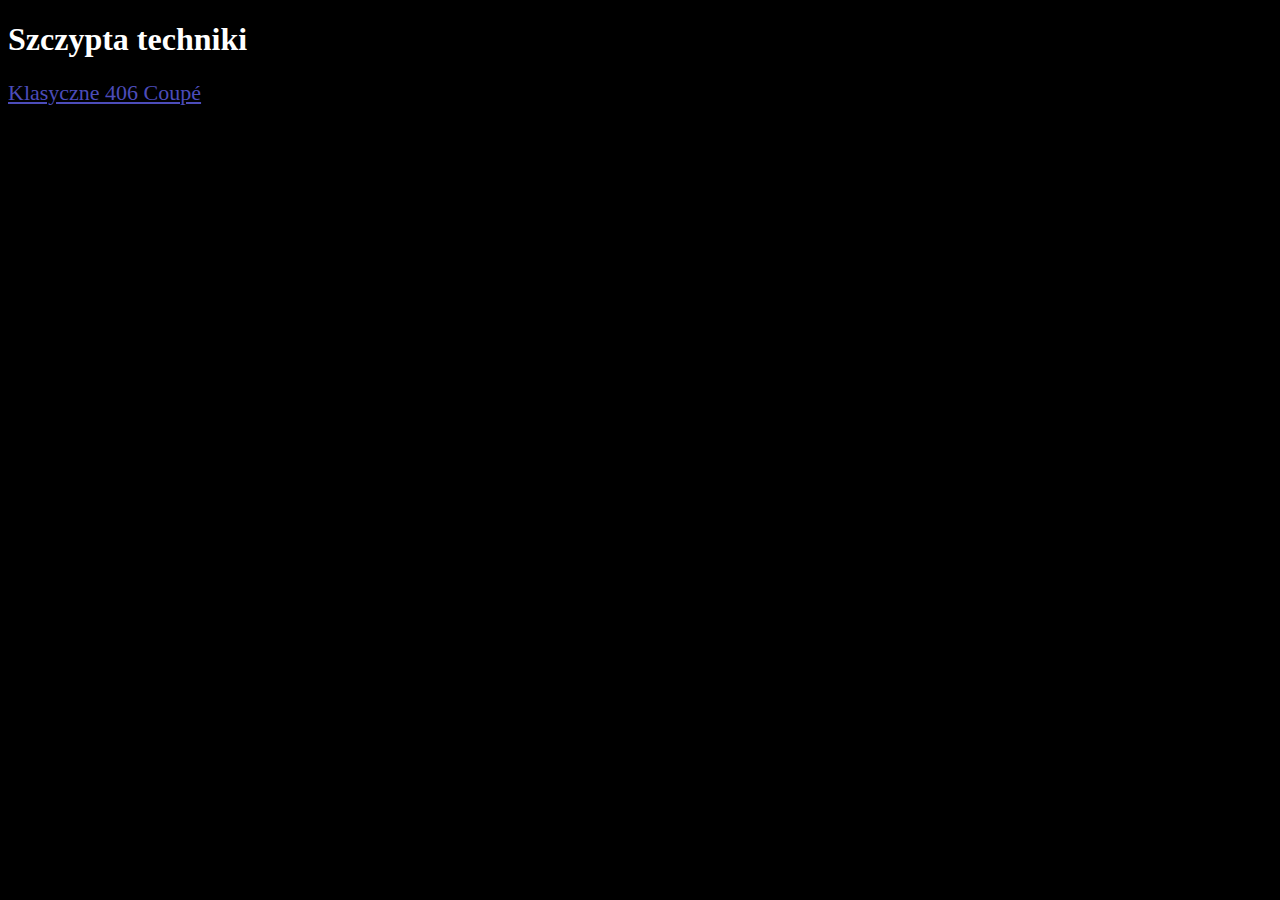
==== index.html @ 4a5586b3 "zmieniono:       index.html 	nowy plik:       peugeot406/peugeot406.html 	zmieniono:       styles.cs" ====
<!DOCTYPE html>
<html lang="pl-PL">
<head>
    <meta charset="UTF-8">
    <meta name="viewport" content="width=device-width, initial-scale=1.0">
    <title>Strona główna</title>
    <link rel="stylesheet" href="./styles.css">
</head>
<body style="background-color: black;color: white;">
    <h1>Szczypta techniki</h1>
    <a class="link" href="./peugeot406/peugeot406.html">Klasyczne 406 Coupé</a>
</body>
</html>
---- styles.css ----
.link{
    font-size: 22px;
    color: rgb(76, 76, 186);
}
.mainpage{

}

.text{
    font-size: 18px;
}
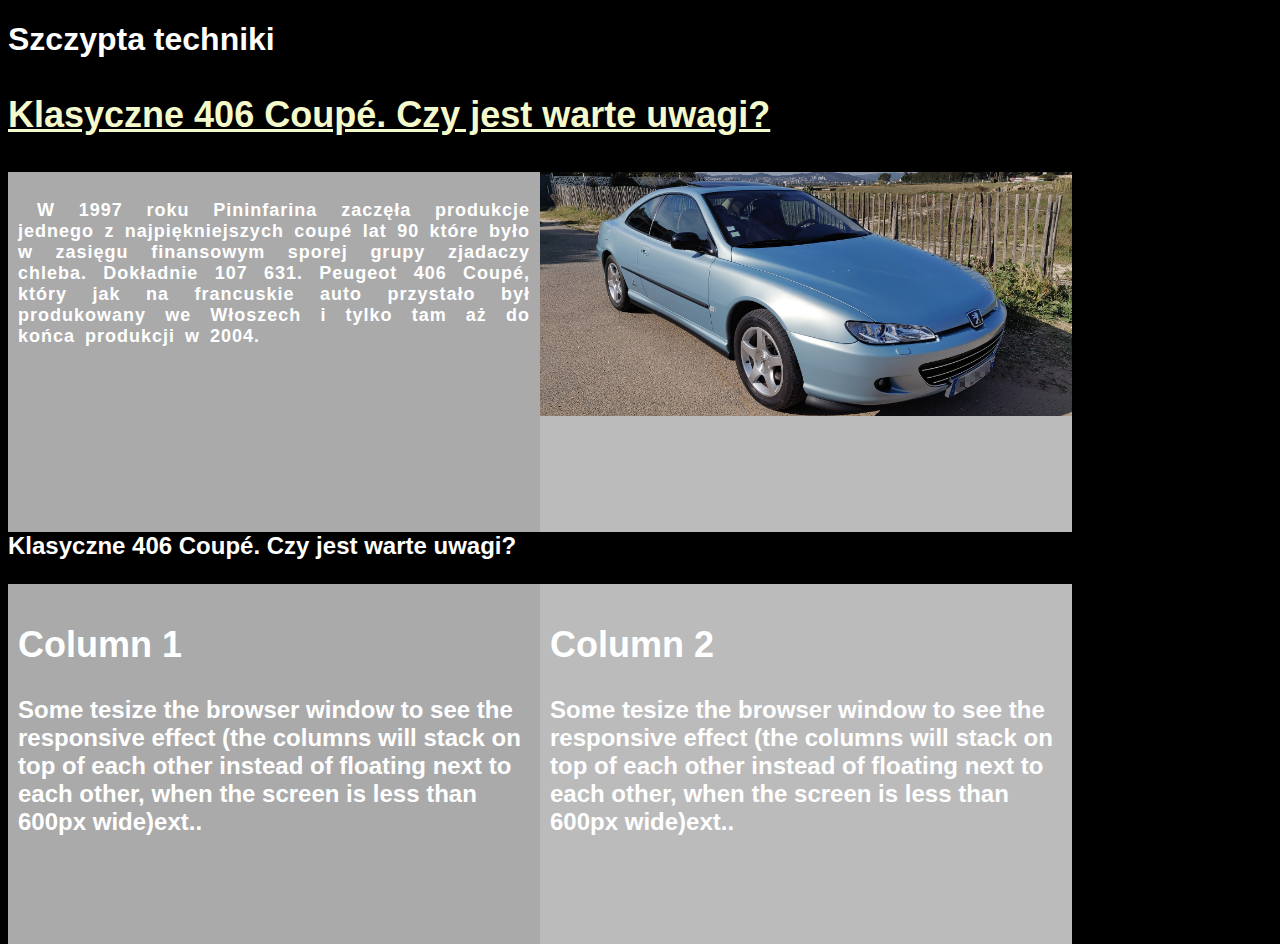
==== commit f02c54ad: "modified:   index.html 	modified:   styles.css" ====
--- a/index.html
+++ b/index.html
@@ -8,6 +8,47 @@
 </head>
 <body style="background-color: black;color: white;">
     <h1>Szczypta techniki</h1>
-    <a class="link" href="./peugeot406/peugeot406.html">Klasyczne 406 Coupé</a>
+
+
+    <h2>
+        
+         <a  class="link" href="./peugeot406/peugeot406.html">
+        
+
+        <p>Klasyczne 406 Coupé. Czy jest warte uwagi?<p>
+        
+        <div class="row">
+            <div class="column" style="background-color:#aaa;">
+                <p class="text">&emsp;W 1997 roku Pininfarina zaczęła produkcje jednego z najpiękniejszych coupé lat 90 które było w 
+                    zasięgu finansowym sporej grupy zjadaczy chleba. Dokładnie 107 631. Peugeot 406 Coupé, który jak 
+                    na francuskie auto przystało był produkowany we Włoszech i tylko tam aż do końca produkcji w 2004.
+
+                </p>  
+            </div>
+            <div class="column" style="    padding: 0px; background-color:#bbb;">
+              <img src="./peugeot406/images/Coupé_406_Hyperion_by_Viinz.jpg" alt="Coupé_406_Hyperion_by_Viinz (źródło fr.wikipedia.org)">
+            </div>
+ 
+
+        </a>
+    </h2>
+    <br>
+    <br>
+    <br>
+    <br><br>
+<h2>
+    <p>Klasyczne 406 Coupé. Czy jest warte uwagi?<p>
+<div class="row">
+    <div class="column" style="background-color:#aaa;">
+      <h2>Column 1</h2>
+      <p>Some tesize the browser window to see the responsive effect (the columns will stack on top of each other instead of floating next to each other, when the screen is less than 600px wide)ext..</p>
+    </div>
+    <div class="column" style="background-color:#bbb;">
+      <h2>Column 2</h2>
+      <p>Some tesize the browser window to see the responsive effect (the columns will stack on top of each other instead of floating next to each other, when the screen is less than 600px wide)ext..</p>
+    </div>
+  </div>
+</h2>
+
 </body>
 </html>--- a/styles.css
+++ b/styles.css
@@ -1,11 +1,77 @@
+*{
+    font-family: Arial, Garamond, serif;
+    max-width: 1080px;
+    box-sizing: border-box;
+}
+
+img{
+    max-width: 100%;
+    height: auto;
+}
+
 .link{
-    font-size: 22px;
-    color: rgb(76, 76, 186);
-}
-.mainpage{
+    font-size: 36px;
+    color: rgb(244, 250, 203);
+    text-align: justify;
 
 }
 
-.text{
+
+.mainpage{
+    font-weight: 700;
+}
+
+.text, li{
     font-size: 18px;
+    letter-spacing: 1px;
+    word-spacing: 4px;
+}
+
+ot{
+color: rgb(189, 138, 190)
+}
+
+.photo{
+    font-size: 14px;
+    letter-spacing: 1px;
+    color: darkorange;
+}
+
+table, td, th, .head{
+border: 2px solid white;
+letter-spacing: 2px;
+border-spacing: 0px;
+word-spacing: 3px;
+padding: 8px;
+}
+
+table{
+    padding: 2px;
+}
+
+th{
+    font-weight: 800; 
+}
+
+.column {
+
+    float: left;
+    width: 50%;
+    padding: 10px;
+    height: 360px;
+    color: white;
+
+}
+  
+
+.row:after {
+    display: table;
+
+}
+
+@media screen and (max-width: 600px) {
+    .column {
+      width: 100%;
+ 
+    }
 }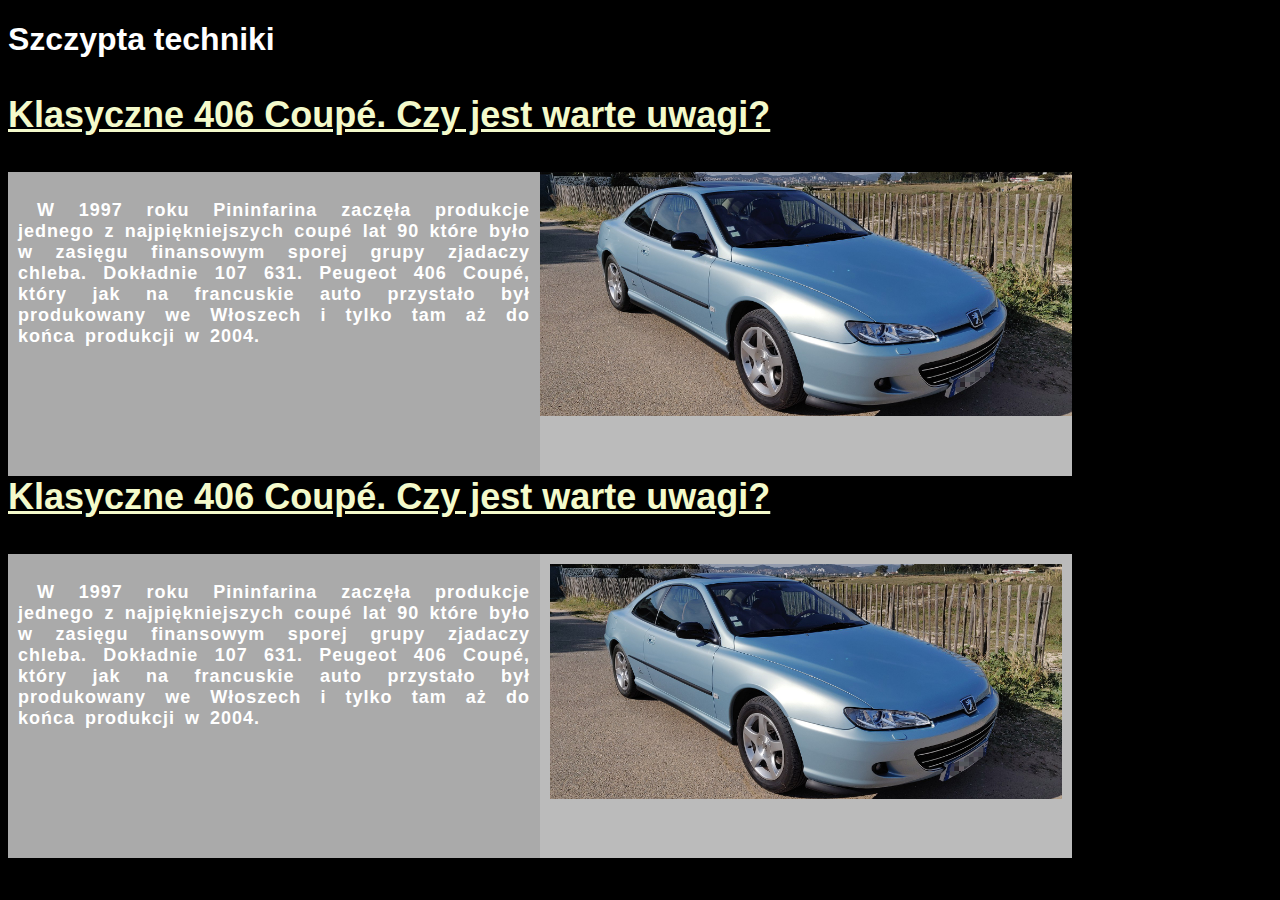
==== commit 22215d39: "modified:   index.html 	modified:   styles.css" ====
--- a/index.html
+++ b/index.html
@@ -25,7 +25,7 @@
 
                 </p>  
             </div>
-            <div class="column" style="    padding: 0px; background-color:#bbb;">
+            <div class="column" id="imgh" style=" background-color:#bbb;">
               <img src="./peugeot406/images/Coupé_406_Hyperion_by_Viinz.jpg" alt="Coupé_406_Hyperion_by_Viinz (źródło fr.wikipedia.org)">
             </div>
  
@@ -36,19 +36,28 @@
     <br>
     <br>
     <br><br>
-<h2>
-    <p>Klasyczne 406 Coupé. Czy jest warte uwagi?<p>
-<div class="row">
-    <div class="column" style="background-color:#aaa;">
-      <h2>Column 1</h2>
-      <p>Some tesize the browser window to see the responsive effect (the columns will stack on top of each other instead of floating next to each other, when the screen is less than 600px wide)ext..</p>
-    </div>
-    <div class="column" style="background-color:#bbb;">
-      <h2>Column 2</h2>
-      <p>Some tesize the browser window to see the responsive effect (the columns will stack on top of each other instead of floating next to each other, when the screen is less than 600px wide)ext..</p>
-    </div>
-  </div>
-</h2>
+    <h2>
+        
+        <a  class="link" href="./peugeot406/peugeot406.html">
+       
+
+       <p>Klasyczne 406 Coupé. Czy jest warte uwagi?<p>
+       
+       <div class="row">
+           <div class="column" style="background-color:#aaa;">
+               <p class="text">&emsp;W 1997 roku Pininfarina zaczęła produkcje jednego z najpiękniejszych coupé lat 90 które było w 
+                   zasięgu finansowym sporej grupy zjadaczy chleba. Dokładnie 107 631. Peugeot 406 Coupé, który jak 
+                   na francuskie auto przystało był produkowany we Włoszech i tylko tam aż do końca produkcji w 2004.
+
+               </p>  
+           </div>
+           <div class="column" id="imagh" style=" background-color:#bbb;">
+             <img src="./peugeot406/images/Coupé_406_Hyperion_by_Viinz.jpg" alt="Coupé_406_Hyperion_by_Viinz (źródło fr.wikipedia.org)">
+           </div>
+
+
+       </a>
+   </h2>
 
 </body>
 </html>--- a/styles.css
+++ b/styles.css
@@ -4,9 +4,15 @@
     box-sizing: border-box;
 }
 
-img{
+img {
     max-width: 100%;
     height: auto;
+}
+
+#imgh{
+    padding: 0px;
+    height: 304px;
+    max-width: 150%;
 }
 
 .link{
@@ -58,7 +64,7 @@
     float: left;
     width: 50%;
     padding: 10px;
-    height: 360px;
+    height: 304px;
     color: white;
 
 }
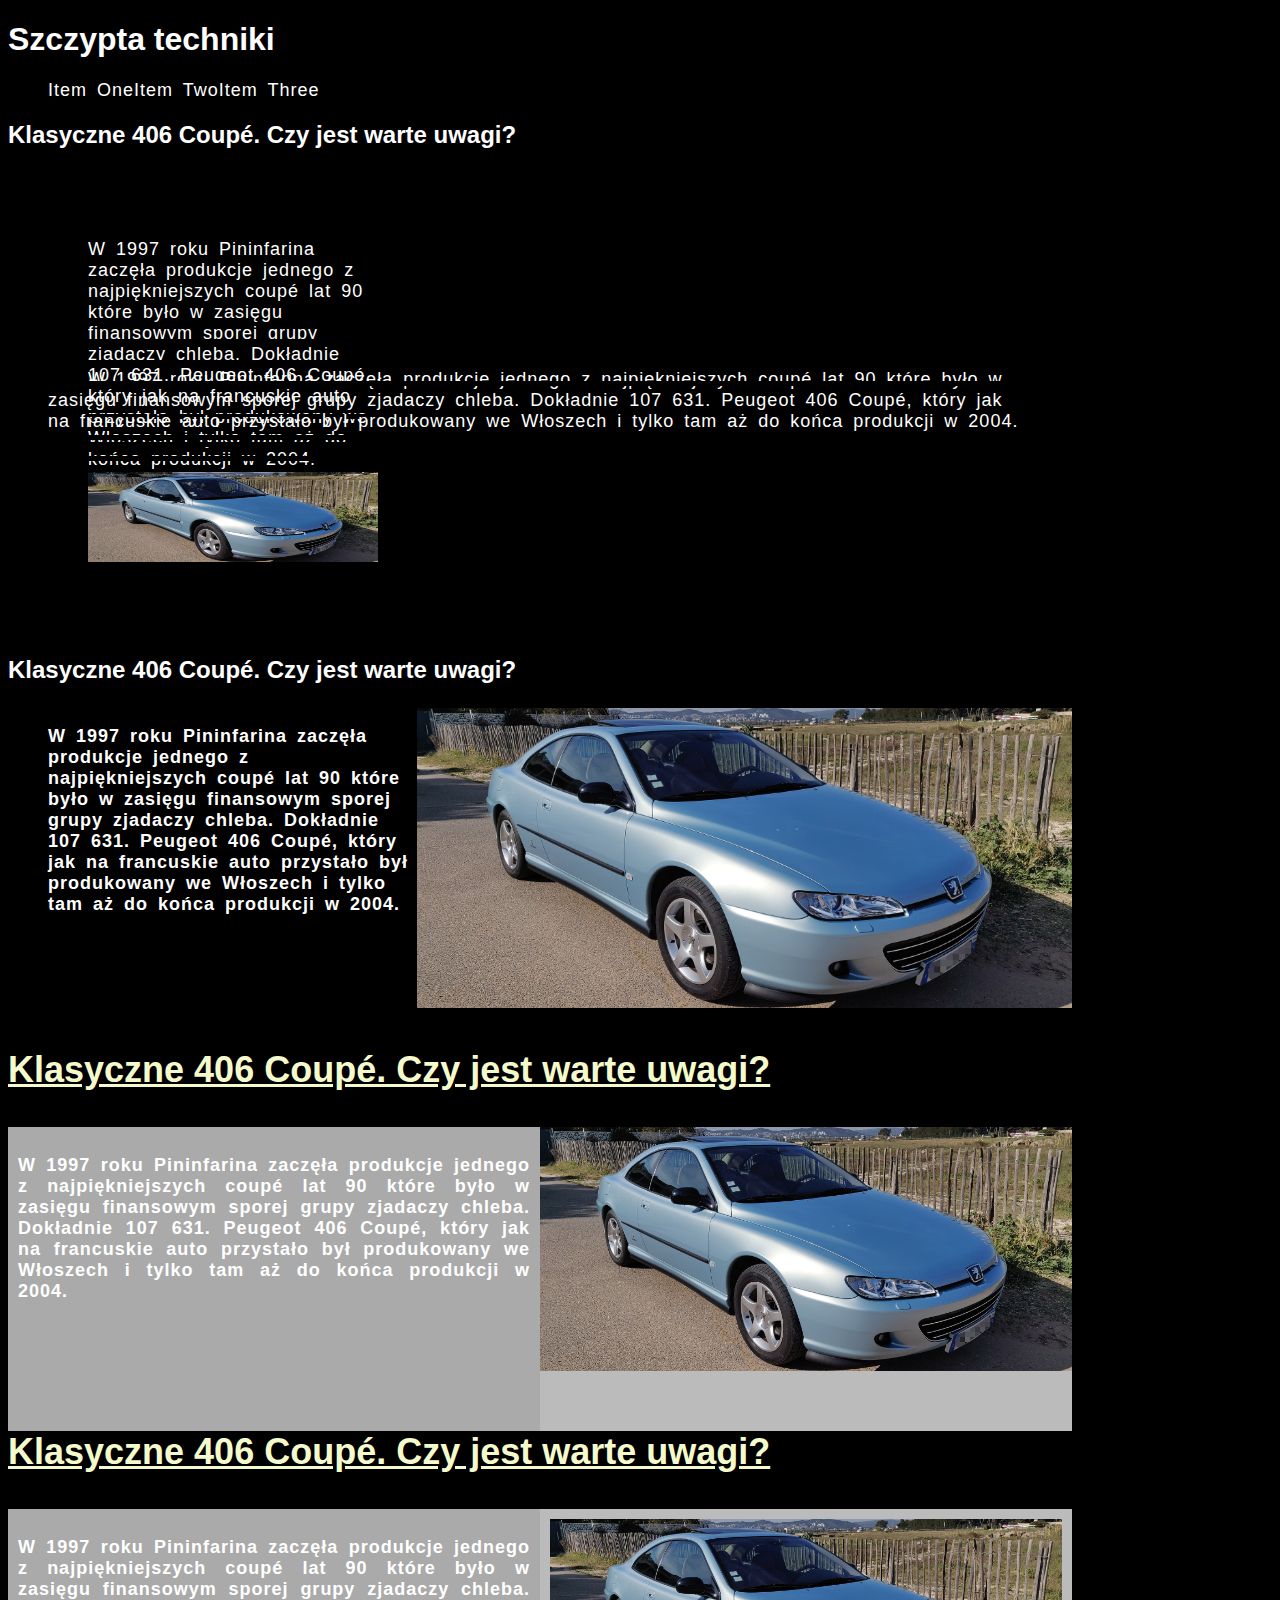
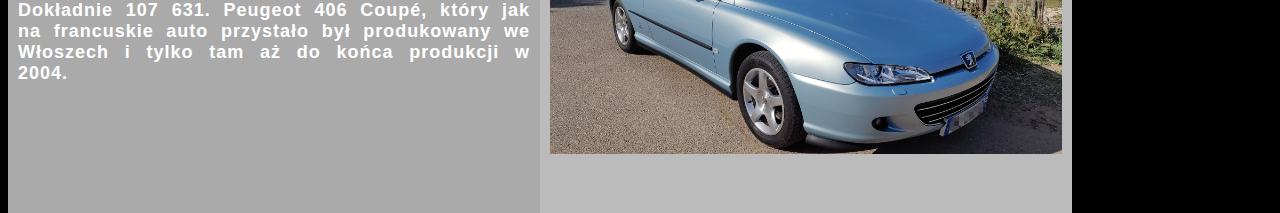
==== commit efed5758: "modified:   index.html 	modified:   peugeot406/peugeot406.html" ====
--- a/index.html
+++ b/index.html
@@ -9,6 +9,74 @@
 <body style="background-color: black;color: white;">
     <h1>Szczypta techniki</h1>
 
+    <ul style="  display: flex;
+    list-style: none;">
+        <li>Item One</li>
+        <li>Item Two</li>
+        <li>Item Three</li>
+      </ul>
+
+      <h2>Klasyczne 406 Coupé. Czy jest warte uwagi?  </h2>
+
+        <div style="
+        margin: 10px;
+        padding: 25px;
+        border: 5px solid black;">
+                     
+          <p class="text" style="
+          display: block;
+          width: 350px;
+          height: 150px;
+          margin: 10px;
+          padding: 25px;
+          border: 5px solid black;">W 1997 roku Pininfarina zaczęła produkcje jednego z najpiękniejszych coupé lat 90 które było w 
+          zasięgu finansowym sporej grupy zjadaczy chleba. Dokładnie 107 631. Peugeot 406 Coupé, który jak 
+          na francuskie auto przystało był produkowany we Włoszech i tylko tam aż do końca produkcji w 2004.
+          </p>  
+
+          <p class="text" style="
+          display: inline;
+           width: 350px;
+          height: 150px;
+          margin: 10px;
+          padding: 25px;
+          border: 5px solid black;">W 1997 roku Pininfarina zaczęła produkcje jednego z najpiękniejszych coupé lat 90 które było w 
+          zasięgu finansowym sporej grupy zjadaczy chleba. Dokładnie 107 631. Peugeot 406 Coupé, który jak 
+          na francuskie auto przystało był produkowany we Włoszech i tylko tam aż do końca produkcji w 2004.
+          </p>  
+      
+  
+          <img style="display: inline;   width: 350px;
+          height: 150px;
+          margin: 10px;
+          padding: 25px;
+          border: 5px solid black;" src="./peugeot406/images/Coupé_406_Hyperion_by_Viinz.jpg" alt="Coupé_406_Hyperion_by_Viinz (źródło fr.wikipedia.org)">
+        </div>
+      
+
+    
+
+    
+
+
+
+
+      <h2>Klasyczne 406 Coupé. Czy jest warte uwagi?
+
+          <ul style="  display: flex;
+        list-style: none;">
+          <li>              
+            <p class="text">W 1997 roku Pininfarina zaczęła produkcje jednego z najpiękniejszych coupé lat 90 które było w 
+            zasięgu finansowym sporej grupy zjadaczy chleba. Dokładnie 107 631. Peugeot 406 Coupé, który jak 
+            na francuskie auto przystało był produkowany we Włoszech i tylko tam aż do końca produkcji w 2004.
+            </p>  
+          </li>
+          <li>
+            <img src="./peugeot406/images/Coupé_406_Hyperion_by_Viinz.jpg" alt="Coupé_406_Hyperion_by_Viinz (źródło fr.wikipedia.org)">
+        </li>
+        </ul>
+
+        </h2>
 
     <h2>
         
@@ -19,10 +87,9 @@
         
         <div class="row">
             <div class="column" style="background-color:#aaa;">
-                <p class="text">&emsp;W 1997 roku Pininfarina zaczęła produkcje jednego z najpiękniejszych coupé lat 90 które było w 
+                <p class="text">W 1997 roku Pininfarina zaczęła produkcje jednego z najpiękniejszych coupé lat 90 które było w 
                     zasięgu finansowym sporej grupy zjadaczy chleba. Dokładnie 107 631. Peugeot 406 Coupé, który jak 
                     na francuskie auto przystało był produkowany we Włoszech i tylko tam aż do końca produkcji w 2004.
-
                 </p>  
             </div>
             <div class="column" id="imgh" style=" background-color:#bbb;">
@@ -45,7 +112,7 @@
        
        <div class="row">
            <div class="column" style="background-color:#aaa;">
-               <p class="text">&emsp;W 1997 roku Pininfarina zaczęła produkcje jednego z najpiękniejszych coupé lat 90 które było w 
+               <p class="text">W 1997 roku Pininfarina zaczęła produkcje jednego z najpiękniejszych coupé lat 90 które było w 
                    zasięgu finansowym sporej grupy zjadaczy chleba. Dokładnie 107 631. Peugeot 406 Coupé, który jak 
                    na francuskie auto przystało był produkowany we Włoszech i tylko tam aż do końca produkcji w 2004.
 
--- a/styles.css
+++ b/styles.css
@@ -19,7 +19,6 @@
     font-size: 36px;
     color: rgb(244, 250, 203);
     text-align: justify;
-
 }
 
 
@@ -44,11 +43,16 @@
 }
 
 table, td, th, .head{
-border: 2px solid white;
-letter-spacing: 2px;
-border-spacing: 0px;
-word-spacing: 3px;
-padding: 8px;
+    border: 2px solid white;
+    letter-spacing: 2px;
+    border-spacing: 0px;
+    word-spacing: 3px;
+    padding: 8px;
+    text-align: left;
+    position:relative;
+    width: 100%;
+    table-layout: fixed;
+    word-wrap: break-word;
 }
 
 table{
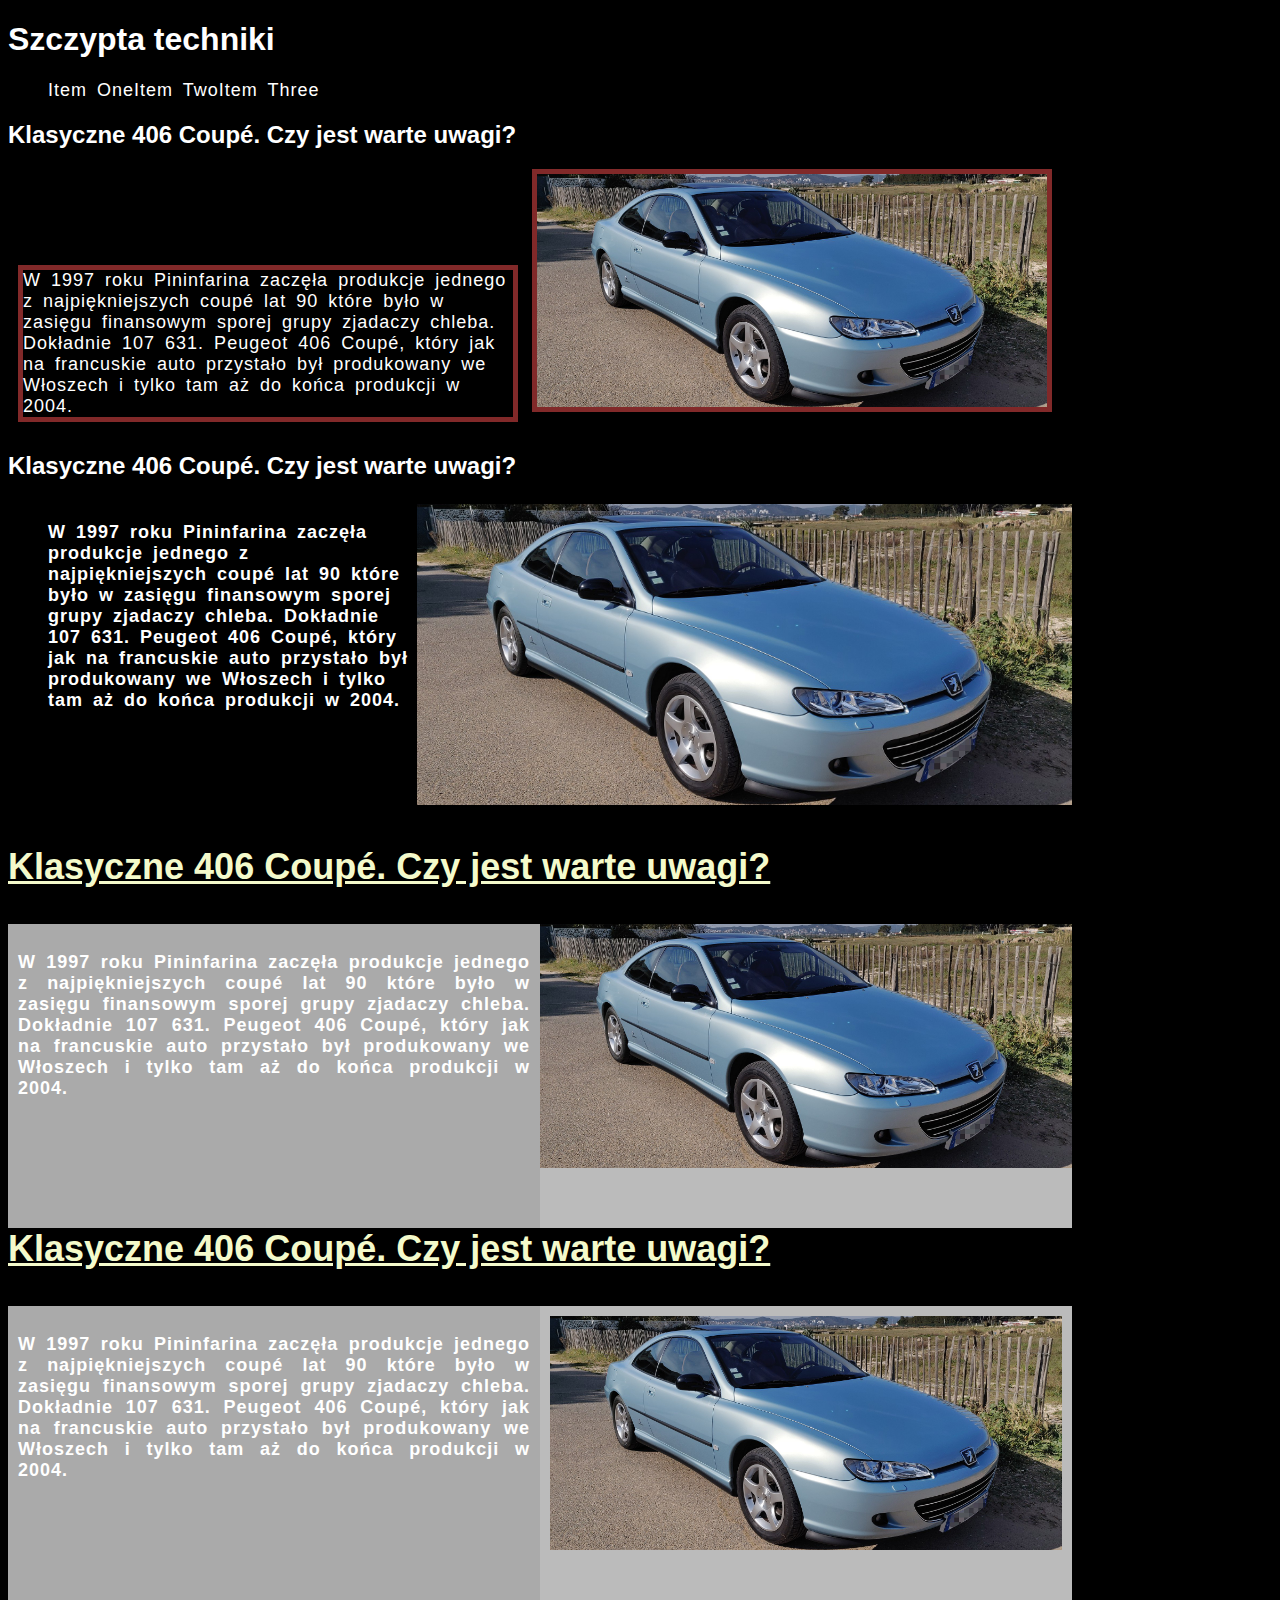
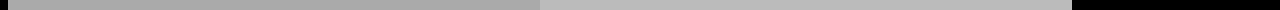
==== commit e0fee27f: "modified:   index.html 	modified:   peugeot406/peugeot406.html" ====
--- a/index.html
+++ b/index.html
@@ -18,41 +18,28 @@
 
       <h2>Klasyczne 406 Coupé. Czy jest warte uwagi?  </h2>
 
-        <div style="
+
+
+
+          
+          <p class="text" style="
+            display: inline-block;
+          inline-size: 500px;
         margin: 10px;
-        padding: 25px;
-        border: 5px solid black;">
-                     
-          <p class="text" style="
-          display: block;
-          width: 350px;
-          height: 150px;
-          margin: 10px;
-          padding: 25px;
-          border: 5px solid black;">W 1997 roku Pininfarina zaczęła produkcje jednego z najpiękniejszych coupé lat 90 które było w 
-          zasięgu finansowym sporej grupy zjadaczy chleba. Dokładnie 107 631. Peugeot 406 Coupé, który jak 
-          na francuskie auto przystało był produkowany we Włoszech i tylko tam aż do końca produkcji w 2004.
-          </p>  
-
-          <p class="text" style="
-          display: inline;
-           width: 350px;
-          height: 150px;
-          margin: 10px;
-          padding: 25px;
-          border: 5px solid black;">W 1997 roku Pininfarina zaczęła produkcje jednego z najpiękniejszych coupé lat 90 które było w 
-          zasięgu finansowym sporej grupy zjadaczy chleba. Dokładnie 107 631. Peugeot 406 Coupé, który jak 
-          na francuskie auto przystało był produkowany we Włoszech i tylko tam aż do końca produkcji w 2004.
-          </p>  
+      
+        border: 5px solid rgb(129, 41, 41);">W 1997 roku Pininfarina zaczęła produkcje jednego z najpiękniejszych coupé lat 90 które było w 
+        zasięgu finansowym sporej grupy zjadaczy chleba. Dokładnie 107 631. Peugeot 406 Coupé, który jak 
+        na francuskie auto przystało był produkowany we Włoszech i tylko tam aż do końca produkcji w 2004.
+        </p>  
       
   
-          <img style="display: inline;   width: 350px;
-          height: 150px;
-          margin: 10px;
-          padding: 25px;
-          border: 5px solid black;" src="./peugeot406/images/Coupé_406_Hyperion_by_Viinz.jpg" alt="Coupé_406_Hyperion_by_Viinz (źródło fr.wikipedia.org)">
-        </div>
-      
+          <img style="
+            display: inline;
+          inline-size: 520px;
+          border: 5px solid rgb(129, 41, 41);
+          "
+          src="./peugeot406/images/Coupé_406_Hyperion_by_Viinz.jpg" alt="Coupé_406_Hyperion_by_Viinz (źródło fr.wikipedia.org)">
+
 
     
 
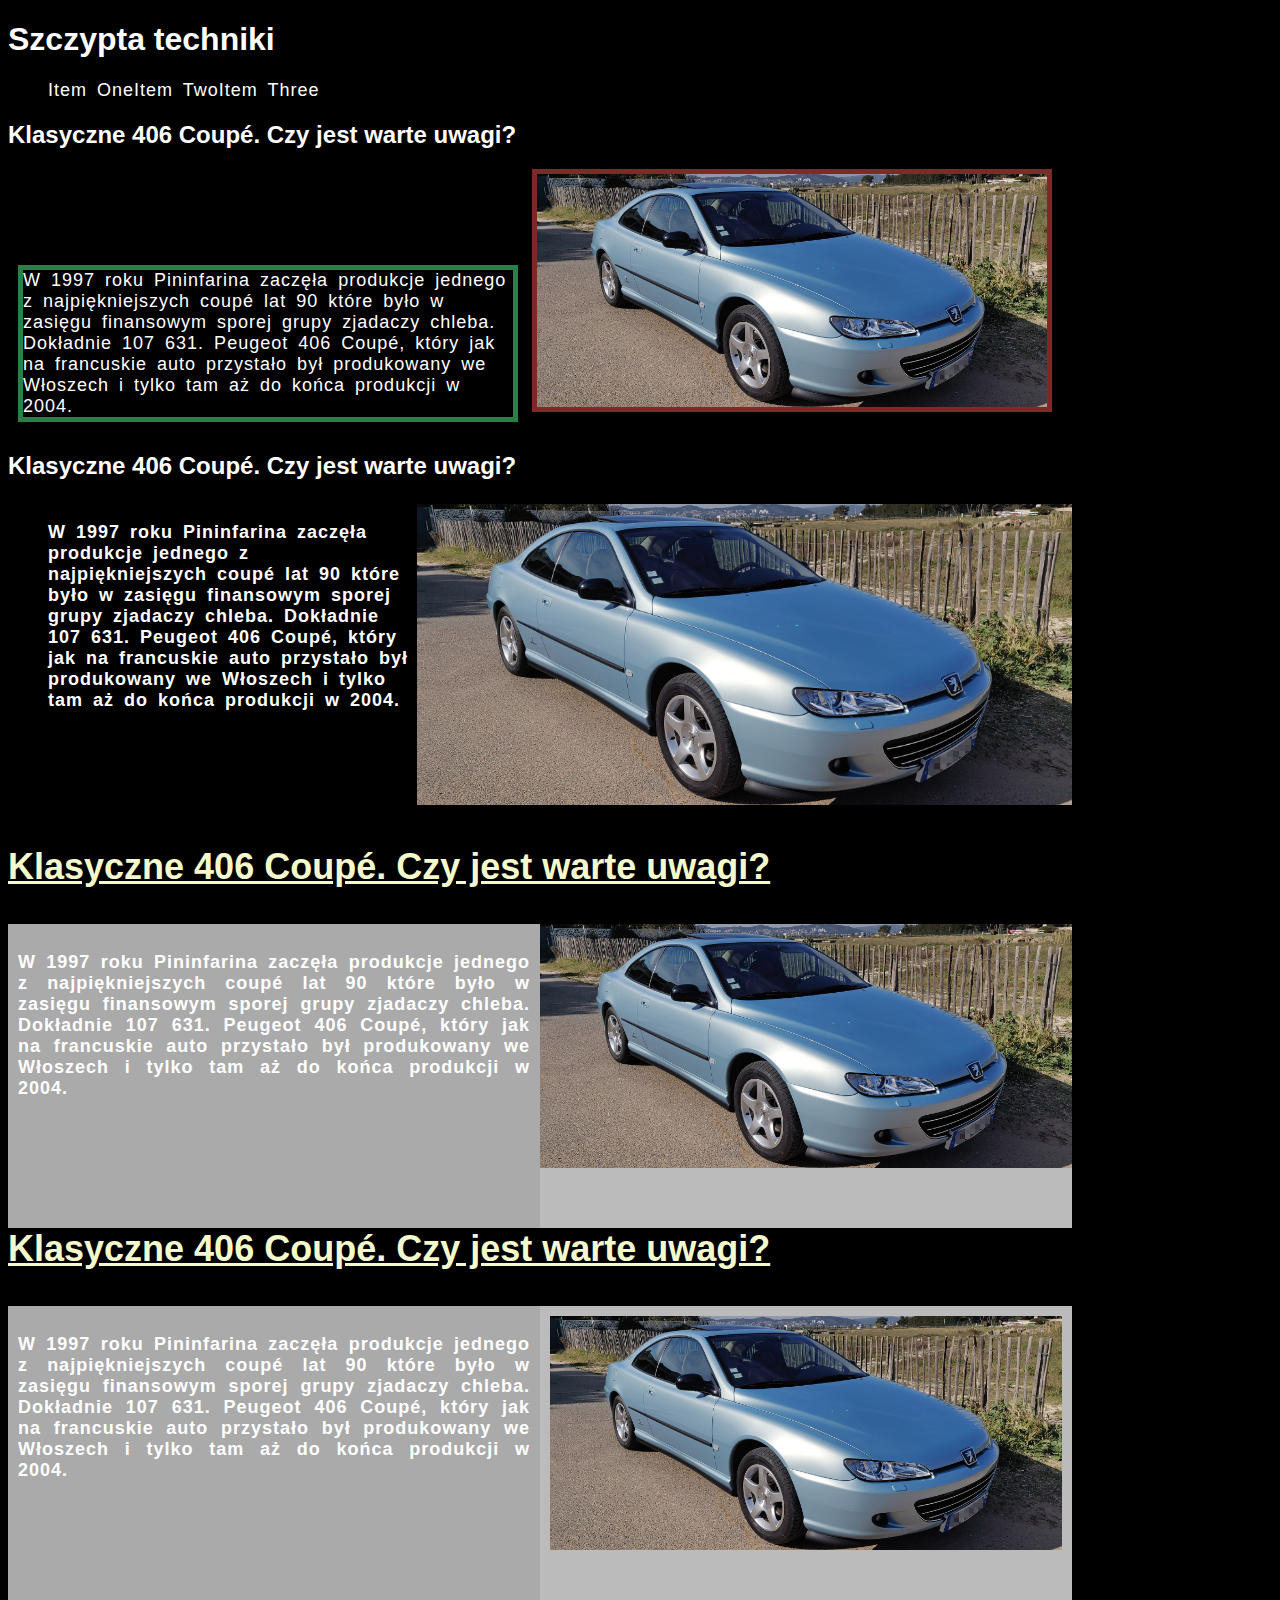
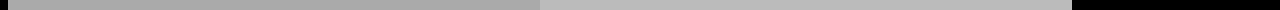
==== commit 87761e49: "modified:   index.html" ====
--- a/index.html
+++ b/index.html
@@ -27,7 +27,7 @@
           inline-size: 500px;
         margin: 10px;
       
-        border: 5px solid rgb(129, 41, 41);">W 1997 roku Pininfarina zaczęła produkcje jednego z najpiękniejszych coupé lat 90 które było w 
+        border: 5px solid rgb(41, 129, 72);">W 1997 roku Pininfarina zaczęła produkcje jednego z najpiękniejszych coupé lat 90 które było w 
         zasięgu finansowym sporej grupy zjadaczy chleba. Dokładnie 107 631. Peugeot 406 Coupé, który jak 
         na francuskie auto przystało był produkowany we Włoszech i tylko tam aż do końca produkcji w 2004.
         </p>  
